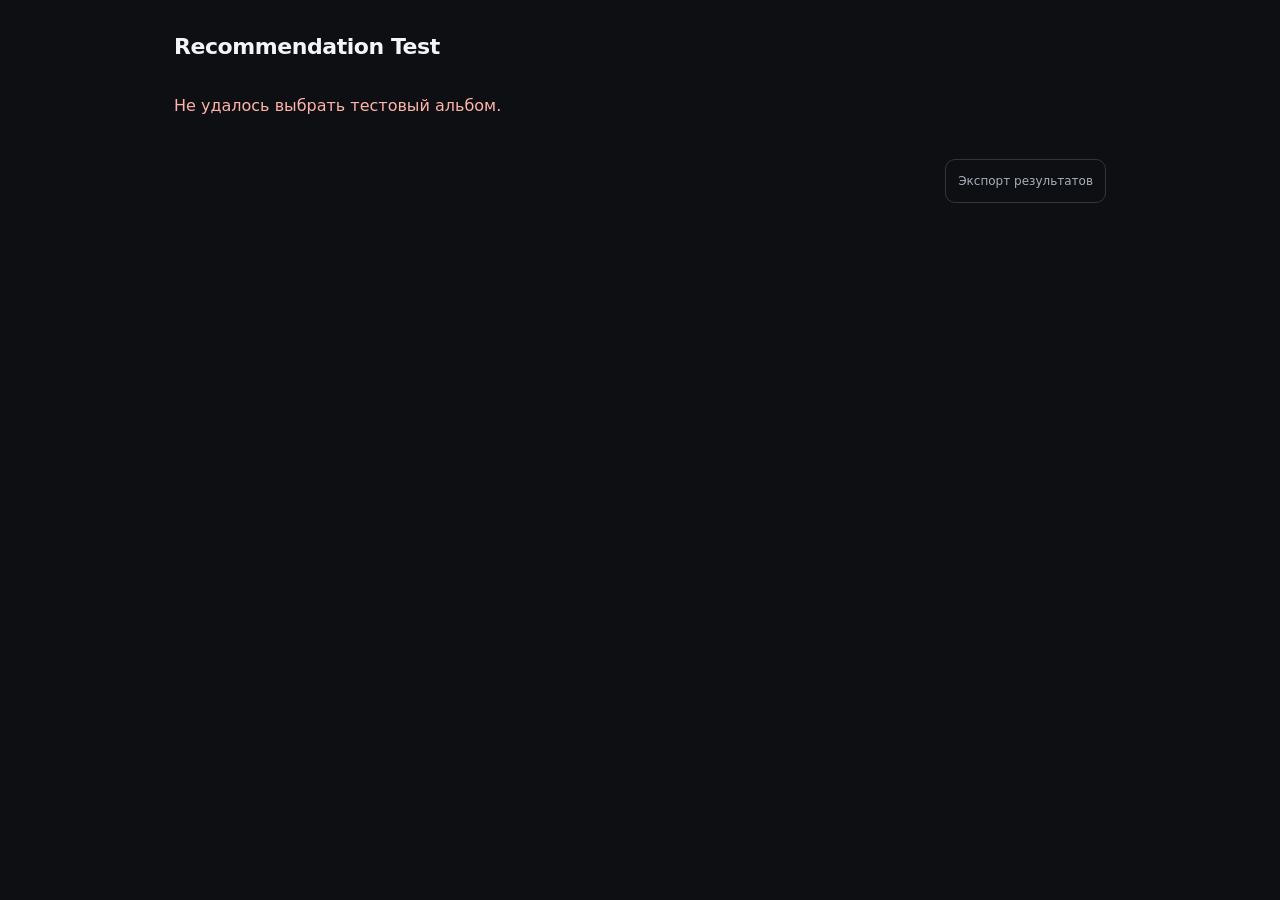
==== rs-reco-eval-zrJ2piMTmEQYTwyErMHYbgZWuZDty0R/index.html @ c4bcfbac "feat: add blind recommendation ranking evaluator" ====
<!doctype html>
<html lang="ru">
<head>
  <meta charset="utf-8">
  <meta name="viewport" content="width=device-width, initial-scale=1, viewport-fit=cover">
  <meta name="robots" content="noindex,nofollow,noarchive">
  <meta name="referrer" content="no-referrer">
  <title>Recommendation Test</title>
  <style>
    :root {
      color-scheme: dark;
      --bg: #0d0f12;
      --panel: #16191e;
      --panel-2: #1d2128;
      --line: #303641;
      --text: #f3f5f7;
      --muted: #a8b0bc;
      --accent: #e9eef5;
      --danger: #ffb4ab;
      --ok: #b9f6ca;
      font-family: Inter, ui-sans-serif, system-ui, -apple-system, BlinkMacSystemFont, "Segoe UI", sans-serif;
    }
    * { box-sizing: border-box; }
    html, body { margin: 0; min-height: 100%; background: var(--bg); color: var(--text); }
    body { overflow-x: hidden; }
    button, input { font: inherit; }
    button { touch-action: manipulation; }
    main { width: min(100%, 980px); margin: 0 auto; padding: 20px 14px 120px; }
    h1 { font-size: 22px; margin: 0 0 22px; letter-spacing: -0.02em; }
    h2 { font-size: 18px; margin: 0 0 12px; }
    h3 { font-size: 16px; margin: 0; }
    .eyebrow { color: var(--muted); font-size: 12px; text-transform: uppercase; letter-spacing: .08em; margin-bottom: 6px; }
    .seed { background: var(--panel); border: 1px solid var(--line); border-radius: 14px; padding: 14px; margin-bottom: 14px; }
    .seed-title { font-size: 18px; font-weight: 700; line-height: 1.3; }
    .seed-year { color: var(--muted); margin-top: 3px; }
    .profile-line { margin-top: 11px; font-size: 13px; line-height: 1.55; font-variant-numeric: tabular-nums; overflow-wrap: anywhere; }
    .profile-label { color: var(--muted); display: block; margin-bottom: 2px; }
    .change-line { margin-top: 8px; font-weight: 700; min-height: 21px; }
    .controls { background: var(--panel); border: 1px solid var(--line); border-radius: 14px; padding: 14px; margin-bottom: 20px; }
    .controls-head { display: flex; align-items: center; justify-content: space-between; gap: 10px; margin-bottom: 8px; }
    .reset { min-height: 44px; border: 1px solid var(--line); border-radius: 10px; background: transparent; color: var(--text); padding: 0 14px; }
    .reset:disabled { opacity: .4; }
    .slider-row { display: grid; grid-template-columns: 48px minmax(0,1fr) 30px; align-items: center; gap: 9px; min-height: 48px; }
    .slider-row label { font-size: 12px; font-weight: 800; letter-spacing: .04em; }
    .slider-row output { text-align: right; font-variant-numeric: tabular-nums; font-weight: 700; }
    input[type="range"] { width: 100%; min-width: 0; accent-color: var(--accent); }
    input[type="range"]:disabled { opacity: .35; }
    .target { border-top: 1px solid var(--line); margin-top: 8px; padding-top: 10px; }
    .status { min-height: 48px; display: flex; align-items: center; color: var(--muted); margin: 4px 0 14px; }
    .status.error { color: var(--danger); }
    .variant { margin: 0 0 24px; }
    .variant-head { margin-bottom: 8px; display: flex; align-items: baseline; justify-content: space-between; }
    .recommendation-list { display: grid; gap: 8px; }
    .rec { background: var(--panel); border: 1px solid var(--line); border-radius: 12px; padding: 11px 12px; min-width: 0; }
    .rec-title { font-size: 14px; font-weight: 750; line-height: 1.35; overflow-wrap: anywhere; }
    .rec-year { color: var(--muted); font-size: 12px; margin-top: 2px; }
    .rec-profile { color: #d9dee5; font-size: 12px; line-height: 1.45; margin-top: 7px; font-variant-numeric: tabular-nums; overflow-wrap: anywhere; }
    .vote-wrap { position: sticky; bottom: 0; z-index: 5; margin: 18px -14px 0; padding: 12px 14px max(12px, env(safe-area-inset-bottom)); background: color-mix(in srgb, var(--bg) 94%, transparent); backdrop-filter: blur(12px); border-top: 1px solid var(--line); }
    .vote-question { font-size: 14px; font-weight: 700; line-height: 1.35; margin-bottom: 9px; }
    .vote-grid { display: grid; grid-template-columns: repeat(4, minmax(0,1fr)); gap: 7px; }
    .vote { min-height: 46px; border: 1px solid var(--line); border-radius: 10px; background: var(--panel-2); color: var(--text); padding: 6px; font-weight: 750; }
    .vote:disabled { opacity: .45; }
    .vote.selected { outline: 2px solid var(--accent); opacity: 1; }
    .saved { color: var(--ok); font-size: 13px; min-height: 20px; margin-top: 8px; }
    .next { width: 100%; min-height: 48px; border: 0; border-radius: 11px; background: var(--accent); color: #101216; font-weight: 800; margin-top: 8px; }
    .next:disabled { opacity: .35; }
    .footer-tools { margin-top: 30px; display: flex; justify-content: flex-end; }
    .export { min-height: 44px; padding: 0 12px; border: 1px solid var(--line); border-radius: 10px; color: var(--muted); background: transparent; font-size: 12px; }
    [hidden] { display: none !important; }
    @media (min-width: 720px) {
      main { padding: 34px 24px 130px; }
      .seed, .controls { padding: 18px; }
      .recommendation-list { grid-template-columns: repeat(2, minmax(0,1fr)); }
      .vote-wrap { margin-left: 0; margin-right: 0; border: 1px solid var(--line); border-radius: 14px 14px 0 0; }
    }
  </style>
</head>
<body>
<main>
  <h1>Recommendation Test</h1>

  <section id="seedCard" class="seed" hidden>
    <div class="eyebrow">Базовый альбом</div>
    <div id="seedTitle" class="seed-title"></div>
    <div id="seedYear" class="seed-year"></div>
    <div class="profile-line">
      <span class="profile-label">Исходный профиль</span>
      <span id="sourceProfile"></span>
    </div>
    <div id="changeLine" class="change-line"></div>
  </section>

  <section id="controls" class="controls" hidden>
    <div class="controls-head">
      <div>
        <div class="eyebrow">Измените один параметр</div>
        <h2>Sound Profile</h2>
      </div>
      <button id="resetButton" class="reset" type="button" disabled>Сбросить</button>
    </div>
    <div id="sliders"></div>
    <div class="profile-line target">
      <span class="profile-label">Целевой профиль</span>
      <span id="targetProfile"></span>
    </div>
  </section>

  <div id="status" class="status">Загрузка теста…</div>

  <section id="results" hidden>
    <section class="variant">
      <div class="variant-head"><h3>Вариант A</h3></div>
      <div id="variantA" class="recommendation-list"></div>
    </section>
    <section class="variant">
      <div class="variant-head"><h3>Вариант B</h3></div>
      <div id="variantB" class="recommendation-list"></div>
    </section>
    <section class="variant">
      <div class="variant-head"><h3>Вариант C</h3></div>
      <div id="variantC" class="recommendation-list"></div>
    </section>
  </section>

  <section id="voteWrap" class="vote-wrap" hidden>
    <div class="vote-question">Какой набор лучше соответствует изменённому профилю?</div>
    <div class="vote-grid">
      <button class="vote" data-vote="A" type="button">A лучше</button>
      <button class="vote" data-vote="B" type="button">B лучше</button>
      <button class="vote" data-vote="C" type="button">C лучше</button>
      <button class="vote" data-vote="NONE" type="button">Ни один</button>
    </div>
    <div id="savedMessage" class="saved"></div>
    <button id="nextButton" class="next" type="button" disabled>Следующий тест</button>
  </section>

  <div class="footer-tools">
    <button id="exportButton" class="export" type="button">Экспорт результатов</button>
  </div>
</main>

<script>
(() => {
  "use strict";

  const EXPERIMENT = "recommendation-ranking-v1";
  const API_PATH = "/api/internal/recommendation-eval-v1-q5jyxg2RKT2Z7vWjR2YQPt7j";
  const API_ORIGINS = ["https://riffspectrum.com", "https://riffspectrum.ru"];
  const PARAMS = [
    { key: "heaviness", short: "HVY", label: "Heaviness" },
    { key: "speed", short: "SPD", label: "Speed" },
    { key: "melody", short: "MEL", label: "Melody" },
    { key: "drive", short: "DRV", label: "Drive" },
    { key: "complexity", short: "CMP", label: "Compositional Complexity" },
    { key: "aggression", short: "AGR", label: "Aggression" },
    { key: "darkness", short: "DRK", label: "Darkness" },
  ];
  const PARAM_KEYS = PARAMS.map((item) => item.key);
  const SESSION_ID_KEY = "rs.reco-eval-v1.session-id";
  const SEEN_SEEDS_KEY = "rs.reco-eval-v1.seen-seeds";
  const LAST_ARTIST_KEY = "rs.reco-eval-v1.last-artist";
  const FALLBACK_KEY = "rs.reco-eval-v1.fallback-results";
  const SUBMITTED_IDS_KEY = "rs.reco-eval-v1.submitted-test-ids";

  const els = {
    seedCard: document.getElementById("seedCard"),
    seedTitle: document.getElementById("seedTitle"),
    seedYear: document.getElementById("seedYear"),
    sourceProfile: document.getElementById("sourceProfile"),
    changeLine: document.getElementById("changeLine"),
    controls: document.getElementById("controls"),
    sliders: document.getElementById("sliders"),
    targetProfile: document.getElementById("targetProfile"),
    resetButton: document.getElementById("resetButton"),
    status: document.getElementById("status"),
    results: document.getElementById("results"),
    variantA: document.getElementById("variantA"),
    variantB: document.getElementById("variantB"),
    variantC: document.getElementById("variantC"),
    voteWrap: document.getElementById("voteWrap"),
    voteButtons: Array.from(document.querySelectorAll(".vote")),
    savedMessage: document.getElementById("savedMessage"),
    nextButton: document.getElementById("nextButton"),
    exportButton: document.getElementById("exportButton"),
  };

  let dataset = null;
  let apiOrigin = null;
  let albumById = new Map();
  let seed = null;
  let sourceProfile = null;
  let targetProfile = null;
  let changedParameter = null;
  let variants = null;
  let variantMapping = null;
  let testId = null;
  let decisionStartedAt = null;
  let voted = false;

  function uuid() {
    if (crypto && typeof crypto.randomUUID === "function") return crypto.randomUUID();
    return `rs-${Date.now()}-${Math.random().toString(36).slice(2)}-${Math.random().toString(36).slice(2)}`;
  }

  function readJson(storage, key, fallback) {
    try {
      const raw = storage.getItem(key);
      return raw ? JSON.parse(raw) : fallback;
    } catch {
      return fallback;
    }
  }

  function writeJson(storage, key, value) {
    try { storage.setItem(key, JSON.stringify(value)); } catch {}
  }

  function getSessionId() {
    try {
      let value = sessionStorage.getItem(SESSION_ID_KEY);
      if (!value) {
        value = uuid();
        sessionStorage.setItem(SESSION_ID_KEY, value);
      }
      return value;
    } catch {
      return uuid();
    }
  }

  function randomIndex(length) {
    if (length <= 1) return 0;
    if (crypto && typeof crypto.getRandomValues === "function") {
      const max = Math.floor(0x100000000 / length) * length;
      const buffer = new Uint32Array(1);
      do { crypto.getRandomValues(buffer); } while (buffer[0] >= max);
      return buffer[0] % length;
    }
    return Math.floor(Math.random() * length);
  }

  function shuffle(values) {
    const copy = [...values];
    for (let index = copy.length - 1; index > 0; index -= 1) {
      const other = randomIndex(index + 1);
      [copy[index], copy[other]] = [copy[other], copy[index]];
    }
    return copy;
  }

  function normalizeArtist(value) {
    return String(value).trim().toLocaleLowerCase();
  }

  function validProfile(profile) {
    return profile && PARAM_KEYS.every((key) => Number.isInteger(profile[key]) && profile[key] >= 1 && profile[key] <= 10);
  }

  function profileText(profile) {
    return PARAMS.map((parameter) => `${parameter.short} ${profile[parameter.key]}`).join(" · ");
  }

  function viewportBucket() {
    if (window.innerWidth <= 820) return "mobile";
    if (window.innerWidth <= 1180) return "tablet";
    return "desktop";
  }

  async function loadDataset() {
    let lastError = null;
    for (const origin of API_ORIGINS) {
      try {
        const response = await fetch(`${origin}${API_PATH}/data`, {
          method: "GET",
          credentials: "omit",
          mode: "cors",
          cache: "no-store",
        });
        if (!response.ok) throw new Error(`HTTP ${response.status}`);
        const data = await response.json();
        validateDataset(data);
        apiOrigin = origin;
        return data;
      } catch (error) {
        lastError = error;
      }
    }
    throw lastError || new Error("Dataset unavailable");
  }

  function validateDataset(data) {
    if (!data || data.experiment !== EXPERIMENT || !Array.isArray(data.albums) || !Array.isArray(data.seedAlbumIds)) {
      throw new Error("Invalid evaluator dataset");
    }
    const keys = Array.isArray(data.parameters) ? data.parameters.map((item) => item.profileKey) : [];
    if (keys.length !== PARAM_KEYS.length || !keys.every((key, index) => key === PARAM_KEYS[index])) {
      throw new Error("Invalid parameter contract");
    }
    if (!data.albums.every((album) => album && typeof album.id === "string" && typeof album.artist === "string" && typeof album.title === "string" && Number.isInteger(album.year) && validProfile(album.profile))) {
      throw new Error("Invalid album profile data");
    }
  }

  function chooseSeed() {
    const debugSeed = new URL(location.href).searchParams.get("seed");
    const seedPool = dataset.seedAlbumIds.map((id) => albumById.get(id)).filter(Boolean);
    if (!seedPool.length) return null;

    if (debugSeed) {
      const fixed = albumById.get(debugSeed);
      if (fixed && dataset.seedAlbumIds.includes(fixed.id)) return fixed;
      return null;
    }

    let seen = new Set(readJson(sessionStorage, SEEN_SEEDS_KEY, []));
    let available = seedPool.filter((album) => !seen.has(album.id));
    if (!available.length) {
      seen = new Set();
      available = [...seedPool];
    }

    let lastArtist = null;
    try { lastArtist = sessionStorage.getItem(LAST_ARTIST_KEY); } catch {}
    if (lastArtist) {
      const alternatives = available.filter((album) => normalizeArtist(album.artist) !== lastArtist);
      if (alternatives.length) available = alternatives;
    }

    const picked = available[randomIndex(available.length)];
    seen.add(picked.id);
    writeJson(sessionStorage, SEEN_SEEDS_KEY, [...seen]);
    try { sessionStorage.setItem(LAST_ARTIST_KEY, normalizeArtist(picked.artist)); } catch {}
    return picked;
  }

  function clearTestState() {
    changedParameter = null;
    variants = null;
    variantMapping = null;
    testId = uuid();
    decisionStartedAt = null;
    voted = false;
    els.results.hidden = true;
    els.voteWrap.hidden = true;
    els.savedMessage.textContent = "";
    els.nextButton.disabled = true;
    els.voteButtons.forEach((button) => {
      button.disabled = true;
      button.classList.remove("selected");
    });
  }

  function startTest() {
    clearTestState();
    seed = chooseSeed();
    if (!seed) {
      showFatal("Не удалось выбрать тестовый альбом.");
      return;
    }
    sourceProfile = { ...seed.profile };
    targetProfile = { ...seed.profile };
    renderSeed();
    renderSliders();
    els.seedCard.hidden = false;
    els.controls.hidden = false;
    els.status.className = "status";
    els.status.textContent = "Измените один параметр, чтобы сформировать варианты.";
  }

  function renderSeed() {
    els.seedTitle.textContent = `${seed.artist} — ${seed.title}`;
    els.seedYear.textContent = String(seed.year);
    els.sourceProfile.textContent = profileText(sourceProfile);
    els.targetProfile.textContent = profileText(targetProfile);
    els.changeLine.textContent = changedParameter
      ? `${PARAMS.find((item) => item.key === changedParameter).label}: ${sourceProfile[changedParameter]} → ${targetProfile[changedParameter]}`
      : "";
  }

  function renderSliders() {
    els.sliders.replaceChildren();
    for (const parameter of PARAMS) {
      const row = document.createElement("div");
      row.className = "slider-row";
      const label = document.createElement("label");
      label.htmlFor = `slider-${parameter.key}`;
      label.textContent = parameter.short;
      const input = document.createElement("input");
      input.type = "range";
      input.id = `slider-${parameter.key}`;
      input.min = "1";
      input.max = "10";
      input.step = "1";
      input.value = String(targetProfile[parameter.key]);
      input.dataset.parameter = parameter.key;
      input.disabled = Boolean(changedParameter && changedParameter !== parameter.key) || voted;
      const output = document.createElement("output");
      output.htmlFor = input.id;
      output.textContent = input.value;

      input.addEventListener("input", () => {
        if (voted) return;
        const key = input.dataset.parameter;
        if (!changedParameter && Number(input.value) !== sourceProfile[key]) {
          changedParameter = key;
          disableOtherSliders();
        }
        targetProfile[key] = Number(input.value);
        output.textContent = input.value;
        renderSeed();
        els.resetButton.disabled = PARAM_KEYS.every((name) => targetProfile[name] === sourceProfile[name]);
      });

      input.addEventListener("change", () => {
        if (voted) return;
        const key = input.dataset.parameter;
        targetProfile[key] = Number(input.value);
        if (targetProfile[key] === sourceProfile[key]) {
          resetProfile();
          return;
        }
        changedParameter = key;
        disableOtherSliders();
        commitTargetProfile();
      });

      row.append(label, input, output);
      els.sliders.append(row);
    }
    els.resetButton.disabled = !changedParameter;
  }

  function disableOtherSliders() {
    els.sliders.querySelectorAll('input[type="range"]').forEach((input) => {
      input.disabled = voted || (changedParameter && input.dataset.parameter !== changedParameter);
    });
  }

  function resetProfile() {
    if (voted) return;
    targetProfile = { ...sourceProfile };
    changedParameter = null;
    variants = null;
    variantMapping = null;
    decisionStartedAt = null;
    els.results.hidden = true;
    els.voteWrap.hidden = true;
    els.changeLine.textContent = "";
    els.targetProfile.textContent = profileText(targetProfile);
    els.status.className = "status";
    els.status.textContent = "Измените один параметр, чтобы сформировать варианты.";
    renderSliders();
  }

  function candidateCatalog() {
    const seedArtist = normalizeArtist(seed.artist);
    return dataset.albums.filter((album) => album.id !== seed.id && normalizeArtist(album.artist) !== seedArtist);
  }

  function productionSimilarity(candidate) {
    const weightedDifference = dataset.parameters.reduce((sum, parameter) => {
      return sum + Math.abs(targetProfile[parameter.profileKey] - candidate.profile[parameter.profileKey]) * parameter.weight;
    }, 0);
    const weightSum = dataset.parameters.reduce((sum, parameter) => sum + parameter.weight, 0);
    const averageDifference = weightedDifference / weightSum;
    return Math.max(0, Math.round(100 - averageDifference * 10));
  }

  function compareText(left, right) {
    return left.localeCompare(right);
  }

  function rankM1(candidates) {
    return candidates
      .map((album, sourceIndex) => ({ album, sourceIndex, score: productionSimilarity(album) }))
      .sort((left, right) =>
        right.score - left.score ||
        compareText(left.album.artist, right.album.artist) ||
        compareText(left.album.title, right.album.title) ||
        left.sourceIndex - right.sourceIndex
      )
      .slice(0, 6)
      .map((item) => item.album);
  }

  function rankM2(candidates) {
    const changed = changedParameter;
    return candidates
      .map((album) => {
        const distance = PARAM_KEYS.reduce((sum, key) => {
          const weight = key === changed ? 5 : 1;
          return sum + Math.abs(targetProfile[key] - album.profile[key]) * weight;
        }, 0);
        return { album, distance };
      })
      .sort((left, right) =>
        left.distance - right.distance ||
        compareText(left.album.artist, right.album.artist) ||
        compareText(left.album.title, right.album.title) ||
        compareText(left.album.id, right.album.id)
      )
      .slice(0, 6)
      .map((item) => item.album);
  }

  function rankM3(candidates) {
    const changed = changedParameter;
    const targetValue = targetProfile[changed];
    let band = 0;
    let pool = [];
    while (band <= 9) {
      pool = candidates.filter((album) => Math.abs(album.profile[changed] - targetValue) <= band);
      if (pool.length >= 6) break;
      band += 1;
    }

    const otherKeys = PARAM_KEYS.filter((key) => key !== changed);
    return pool
      .map((album) => ({
        album,
        secondaryDistance: otherKeys.reduce((sum, key) => sum + Math.abs(targetProfile[key] - album.profile[key]), 0),
        changedDistance: Math.abs(targetValue - album.profile[changed]),
      }))
      .sort((left, right) =>
        left.secondaryDistance - right.secondaryDistance ||
        left.changedDistance - right.changedDistance ||
        compareText(left.album.artist, right.album.artist) ||
        compareText(left.album.title, right.album.title) ||
        compareText(left.album.id, right.album.id)
      )
      .slice(0, 6)
      .map((item) => item.album);
  }

  function commitTargetProfile() {
    const candidates = candidateCatalog();
    const methods = {
      M1: rankM1(candidates),
      M2: rankM2(candidates),
      M3: rankM3(candidates),
    };
    if (Object.values(methods).some((items) => items.length !== 6)) {
      variants = null;
      variantMapping = null;
      els.results.hidden = true;
      els.voteWrap.hidden = true;
      els.status.className = "status error";
      els.status.textContent = "Не удалось сформировать полный набор рекомендаций.";
      return;
    }

    const permutation = shuffle(["M1", "M2", "M3"]);
    variantMapping = { A: permutation[0], B: permutation[1], C: permutation[2] };
    variants = {
      A: methods[variantMapping.A],
      B: methods[variantMapping.B],
      C: methods[variantMapping.C],
    };
    decisionStartedAt = performance.now();
    voted = false;
    renderResults();
  }

  function renderRecommendation(album) {
    const card = document.createElement("article");
    card.className = "rec";
    const title = document.createElement("div");
    title.className = "rec-title";
    title.textContent = `${album.artist} — ${album.title}`;
    const year = document.createElement("div");
    year.className = "rec-year";
    year.textContent = String(album.year);
    const profile = document.createElement("div");
    profile.className = "rec-profile";
    profile.textContent = profileText(album.profile);
    card.append(title, year, profile);
    return card;
  }

  function renderVariant(container, albums) {
    container.replaceChildren(...albums.map(renderRecommendation));
  }

  function renderResults() {
    renderSeed();
    renderVariant(els.variantA, variants.A);
    renderVariant(els.variantB, variants.B);
    renderVariant(els.variantC, variants.C);
    els.results.hidden = false;
    els.voteWrap.hidden = false;
    els.status.className = "status";
    els.status.textContent = "Сравните три набора и выберите лучший.";
    els.savedMessage.textContent = "";
    els.nextButton.disabled = true;
    els.voteButtons.forEach((button) => {
      button.disabled = false;
      button.classList.remove("selected");
    });
  }

  function buildResult(winner) {
    const method = winner === "NONE" ? "NONE" : variantMapping[winner];
    const toValue = targetProfile[changedParameter];
    const fromValue = sourceProfile[changedParameter];
    return {
      experiment: EXPERIMENT,
      test_id: testId,
      timestamp: new Date().toISOString(),
      session_id: getSessionId(),
      seed_album_id: seed.id,
      seed_artist: seed.artist,
      seed_title: seed.title,
      changed_parameter: changedParameter,
      from_value: fromValue,
      to_value: toValue,
      change_delta: toValue - fromValue,
      change_magnitude: Math.abs(toValue - fromValue),
      target_hvy: targetProfile.heaviness,
      target_spd: targetProfile.speed,
      target_mel: targetProfile.melody,
      target_drv: targetProfile.drive,
      target_cmp: targetProfile.complexity,
      target_agr: targetProfile.aggression,
      target_drk: targetProfile.darkness,
      variant_a_method: variantMapping.A,
      variant_b_method: variantMapping.B,
      variant_c_method: variantMapping.C,
      variant_a_album_ids: variants.A.map((album) => album.id),
      variant_b_album_ids: variants.B.map((album) => album.id),
      variant_c_album_ids: variants.C.map((album) => album.id),
      winner,
      winning_method: method,
      viewport_bucket: viewportBucket(),
      catalog_revision: dataset.source.catalogBlobSha || "unknown",
      app_release: dataset.source.appRelease || "unknown",
      decision_time_ms: Math.max(0, Math.round(performance.now() - decisionStartedAt)),
    };
  }

  function upsertFallback(result) {
    const current = readJson(localStorage, FALLBACK_KEY, []);
    const filtered = Array.isArray(current) ? current.filter((item) => item && item.test_id !== result.test_id) : [];
    filtered.push(result);
    writeJson(localStorage, FALLBACK_KEY, filtered);
  }

  function removeFallback(testIdToRemove) {
    const current = readJson(localStorage, FALLBACK_KEY, []);
    if (!Array.isArray(current)) return;
    writeJson(localStorage, FALLBACK_KEY, current.filter((item) => item && item.test_id !== testIdToRemove));
  }

  function markSubmitted(testIdToMark) {
    const ids = new Set(readJson(localStorage, SUBMITTED_IDS_KEY, []));
    ids.add(testIdToMark);
    writeJson(localStorage, SUBMITTED_IDS_KEY, [...ids].slice(-2000));
  }

  function alreadySubmitted(testIdToCheck) {
    return new Set(readJson(localStorage, SUBMITTED_IDS_KEY, [])).has(testIdToCheck);
  }

  async function transportResult(result) {
    const forceFailure = new URL(location.href).searchParams.get("analytics_fail") === "1";
    if (forceFailure) throw new Error("Forced analytics failure for QA");
    if (!apiOrigin) throw new Error("No evaluator API origin");
    const response = await fetch(`${apiOrigin}${API_PATH}/event`, {
      method: "POST",
      headers: { "Content-Type": "application/json" },
      credentials: "omit",
      mode: "cors",
      keepalive: true,
      body: JSON.stringify(result),
    });
    if (!response.ok) throw new Error(`Analytics HTTP ${response.status}`);
  }

  function submitVote(winner, button) {
    if (voted || !variants || alreadySubmitted(testId)) return;
    voted = true;
    disableOtherSliders();
    els.resetButton.disabled = true;
    els.voteButtons.forEach((item) => { item.disabled = true; });
    button.classList.add("selected");

    const result = buildResult(winner);
    upsertFallback(result);
    markSubmitted(testId);
    els.savedMessage.textContent = "Выбор сохранён";
    els.nextButton.disabled = false;

    transportResult(result)
      .then(() => removeFallback(result.test_id))
      .catch(() => {
        // The optimistic local copy remains as the required fallback.
      });
  }

  function exportFallback() {
    const results = readJson(localStorage, FALLBACK_KEY, []);
    const payload = {
      experiment: EXPERIMENT,
      exported_at: new Date().toISOString(),
      fallback_results: Array.isArray(results) ? results : [],
    };
    const blob = new Blob([JSON.stringify(payload, null, 2)], { type: "application/json" });
    const url = URL.createObjectURL(blob);
    const link = document.createElement("a");
    link.href = url;
    link.download = `recommendation-ranking-v1-fallback-${new Date().toISOString().replace(/[:.]/g, "-")}.json`;
    document.body.append(link);
    link.click();
    link.remove();
    URL.revokeObjectURL(url);
  }

  function showFatal(message) {
    els.seedCard.hidden = true;
    els.controls.hidden = true;
    els.results.hidden = true;
    els.voteWrap.hidden = true;
    els.status.className = "status error";
    els.status.textContent = message;
  }

  els.resetButton.addEventListener("click", resetProfile);
  els.voteButtons.forEach((button) => {
    button.addEventListener("click", () => submitVote(button.dataset.vote, button));
  });
  els.nextButton.addEventListener("click", () => {
    startTest();
    window.scrollTo({ top: 0, behavior: "smooth" });
  });
  els.exportButton.addEventListener("click", exportFallback);

  loadDataset()
    .then((data) => {
      dataset = data;
      albumById = new Map(dataset.albums.map((album) => [album.id, album]));
      startTest();
    })
    .catch(() => showFatal("Не удалось выбрать тестовый альбом."));
})();
</script>
</body>
</html>
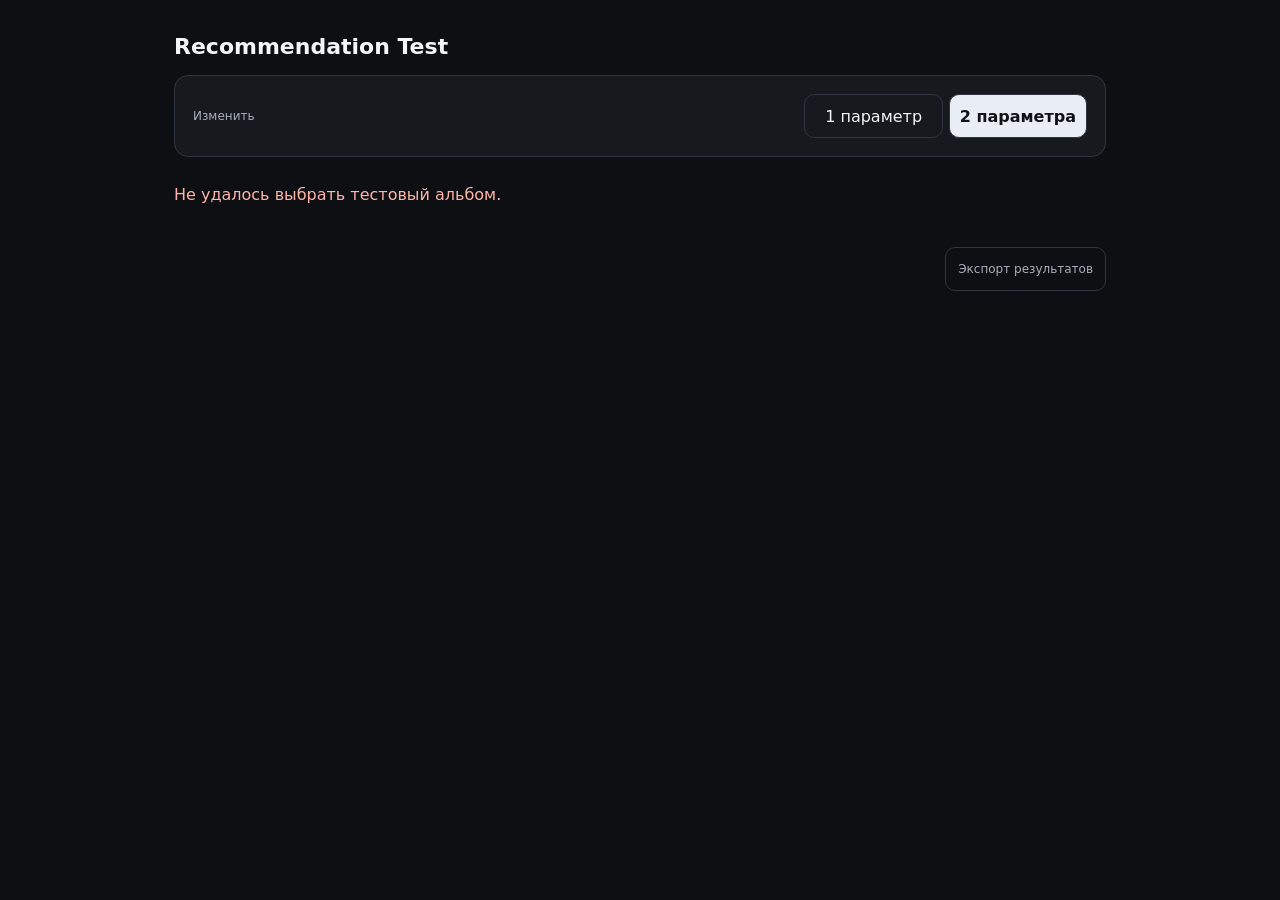
==== commit 95529b92: "feat: extend recommendation evaluator to double-intent v2" ====
--- a/rs-reco-eval-zrJ2piMTmEQYTwyErMHYbgZWuZDty0R/index.html
+++ b/rs-reco-eval-zrJ2piMTmEQYTwyErMHYbgZWuZDty0R/index.html
@@ -1,746 +1,89 @@
 <!doctype html>
 <html lang="ru">
 <head>
-  <meta charset="utf-8">
-  <meta name="viewport" content="width=device-width, initial-scale=1, viewport-fit=cover">
-  <meta name="robots" content="noindex,nofollow,noarchive">
-  <meta name="referrer" content="no-referrer">
-  <title>Recommendation Test</title>
-  <style>
-    :root {
-      color-scheme: dark;
-      --bg: #0d0f12;
-      --panel: #16191e;
-      --panel-2: #1d2128;
-      --line: #303641;
-      --text: #f3f5f7;
-      --muted: #a8b0bc;
-      --accent: #e9eef5;
-      --danger: #ffb4ab;
-      --ok: #b9f6ca;
-      font-family: Inter, ui-sans-serif, system-ui, -apple-system, BlinkMacSystemFont, "Segoe UI", sans-serif;
-    }
-    * { box-sizing: border-box; }
-    html, body { margin: 0; min-height: 100%; background: var(--bg); color: var(--text); }
-    body { overflow-x: hidden; }
-    button, input { font: inherit; }
-    button { touch-action: manipulation; }
-    main { width: min(100%, 980px); margin: 0 auto; padding: 20px 14px 120px; }
-    h1 { font-size: 22px; margin: 0 0 22px; letter-spacing: -0.02em; }
-    h2 { font-size: 18px; margin: 0 0 12px; }
-    h3 { font-size: 16px; margin: 0; }
-    .eyebrow { color: var(--muted); font-size: 12px; text-transform: uppercase; letter-spacing: .08em; margin-bottom: 6px; }
-    .seed { background: var(--panel); border: 1px solid var(--line); border-radius: 14px; padding: 14px; margin-bottom: 14px; }
-    .seed-title { font-size: 18px; font-weight: 700; line-height: 1.3; }
-    .seed-year { color: var(--muted); margin-top: 3px; }
-    .profile-line { margin-top: 11px; font-size: 13px; line-height: 1.55; font-variant-numeric: tabular-nums; overflow-wrap: anywhere; }
-    .profile-label { color: var(--muted); display: block; margin-bottom: 2px; }
-    .change-line { margin-top: 8px; font-weight: 700; min-height: 21px; }
-    .controls { background: var(--panel); border: 1px solid var(--line); border-radius: 14px; padding: 14px; margin-bottom: 20px; }
-    .controls-head { display: flex; align-items: center; justify-content: space-between; gap: 10px; margin-bottom: 8px; }
-    .reset { min-height: 44px; border: 1px solid var(--line); border-radius: 10px; background: transparent; color: var(--text); padding: 0 14px; }
-    .reset:disabled { opacity: .4; }
-    .slider-row { display: grid; grid-template-columns: 48px minmax(0,1fr) 30px; align-items: center; gap: 9px; min-height: 48px; }
-    .slider-row label { font-size: 12px; font-weight: 800; letter-spacing: .04em; }
-    .slider-row output { text-align: right; font-variant-numeric: tabular-nums; font-weight: 700; }
-    input[type="range"] { width: 100%; min-width: 0; accent-color: var(--accent); }
-    input[type="range"]:disabled { opacity: .35; }
-    .target { border-top: 1px solid var(--line); margin-top: 8px; padding-top: 10px; }
-    .status { min-height: 48px; display: flex; align-items: center; color: var(--muted); margin: 4px 0 14px; }
-    .status.error { color: var(--danger); }
-    .variant { margin: 0 0 24px; }
-    .variant-head { margin-bottom: 8px; display: flex; align-items: baseline; justify-content: space-between; }
-    .recommendation-list { display: grid; gap: 8px; }
-    .rec { background: var(--panel); border: 1px solid var(--line); border-radius: 12px; padding: 11px 12px; min-width: 0; }
-    .rec-title { font-size: 14px; font-weight: 750; line-height: 1.35; overflow-wrap: anywhere; }
-    .rec-year { color: var(--muted); font-size: 12px; margin-top: 2px; }
-    .rec-profile { color: #d9dee5; font-size: 12px; line-height: 1.45; margin-top: 7px; font-variant-numeric: tabular-nums; overflow-wrap: anywhere; }
-    .vote-wrap { position: sticky; bottom: 0; z-index: 5; margin: 18px -14px 0; padding: 12px 14px max(12px, env(safe-area-inset-bottom)); background: color-mix(in srgb, var(--bg) 94%, transparent); backdrop-filter: blur(12px); border-top: 1px solid var(--line); }
-    .vote-question { font-size: 14px; font-weight: 700; line-height: 1.35; margin-bottom: 9px; }
-    .vote-grid { display: grid; grid-template-columns: repeat(4, minmax(0,1fr)); gap: 7px; }
-    .vote { min-height: 46px; border: 1px solid var(--line); border-radius: 10px; background: var(--panel-2); color: var(--text); padding: 6px; font-weight: 750; }
-    .vote:disabled { opacity: .45; }
-    .vote.selected { outline: 2px solid var(--accent); opacity: 1; }
-    .saved { color: var(--ok); font-size: 13px; min-height: 20px; margin-top: 8px; }
-    .next { width: 100%; min-height: 48px; border: 0; border-radius: 11px; background: var(--accent); color: #101216; font-weight: 800; margin-top: 8px; }
-    .next:disabled { opacity: .35; }
-    .footer-tools { margin-top: 30px; display: flex; justify-content: flex-end; }
-    .export { min-height: 44px; padding: 0 12px; border: 1px solid var(--line); border-radius: 10px; color: var(--muted); background: transparent; font-size: 12px; }
-    [hidden] { display: none !important; }
-    @media (min-width: 720px) {
-      main { padding: 34px 24px 130px; }
-      .seed, .controls { padding: 18px; }
-      .recommendation-list { grid-template-columns: repeat(2, minmax(0,1fr)); }
-      .vote-wrap { margin-left: 0; margin-right: 0; border: 1px solid var(--line); border-radius: 14px 14px 0 0; }
-    }
-  </style>
+<meta charset="utf-8">
+<meta name="viewport" content="width=device-width,initial-scale=1,viewport-fit=cover">
+<meta name="robots" content="noindex,nofollow,noarchive">
+<meta name="referrer" content="no-referrer">
+<title>Recommendation Test</title>
+<style>
+:root{color-scheme:dark;--bg:#0d0f12;--panel:#16191e;--panel2:#1d2128;--line:#303641;--text:#f3f5f7;--muted:#a8b0bc;--accent:#e9eef5;--danger:#ffb4ab;--ok:#b9f6ca;font-family:Inter,ui-sans-serif,system-ui,-apple-system,BlinkMacSystemFont,"Segoe UI",sans-serif}*{box-sizing:border-box}html,body{margin:0;min-height:100%;background:var(--bg);color:var(--text)}body{overflow-x:hidden}button,input{font:inherit}button{touch-action:manipulation}main{width:min(100%,980px);margin:0 auto;padding:20px 14px 120px}h1{font-size:22px;margin:0 0 16px}h2{font-size:18px;margin:0}h3{font-size:16px;margin:0}.panel{background:var(--panel);border:1px solid var(--line);border-radius:14px;padding:14px;margin-bottom:14px}.eyebrow,.label{color:var(--muted);font-size:12px}.mode-row{display:flex;align-items:center;justify-content:space-between;gap:12px}.mode-group{display:grid;grid-template-columns:1fr 1fr;gap:6px;min-width:190px}.mode{min-height:44px;border:1px solid var(--line);border-radius:10px;background:transparent;color:var(--text);padding:0 10px}.mode.active{background:var(--accent);color:#101216;font-weight:800}.seed-title{font-size:18px;font-weight:700;line-height:1.3}.seed-year{color:var(--muted);margin-top:3px}.profile{font-size:13px;line-height:1.55;font-variant-numeric:tabular-nums;overflow-wrap:anywhere}.profile .label{display:block;margin-bottom:2px}.changes{margin-top:10px}.change{font-weight:750;line-height:1.5}.controls-head{display:flex;align-items:center;justify-content:space-between;gap:10px;margin-bottom:6px}.reset{min-height:44px;border:1px solid var(--line);border-radius:10px;background:transparent;color:var(--text);padding:0 14px}.reset:disabled{opacity:.4}.progress{color:var(--muted);font-size:13px;margin:4px 0 8px}.slider-row{display:grid;grid-template-columns:48px minmax(0,1fr) 30px;align-items:center;gap:9px;min-height:50px}.slider-row label{font-size:12px;font-weight:800;letter-spacing:.04em}.slider-row output{text-align:right;font-variant-numeric:tabular-nums;font-weight:700}input[type=range]{width:100%;min-width:0;height:44px;accent-color:var(--accent)}input[type=range]:disabled{opacity:.35}.target{border-top:1px solid var(--line);margin-top:8px;padding-top:10px}.status{min-height:46px;display:flex;align-items:center;color:var(--muted);margin:4px 0 14px}.status.error{color:var(--danger)}.variant{margin:0 0 24px}.variant-head{margin-bottom:8px}.recommendation-list{display:grid;gap:8px}.rec{background:var(--panel);border:1px solid var(--line);border-radius:12px;padding:11px 12px;min-width:0}.rec-title{font-size:14px;font-weight:750;line-height:1.35;overflow-wrap:anywhere}.rec-year{color:var(--muted);font-size:12px;margin-top:2px}.rec-profile{color:#d9dee5;font-size:12px;line-height:1.45;margin-top:7px;font-variant-numeric:tabular-nums;overflow-wrap:anywhere}.vote-wrap{position:sticky;bottom:0;z-index:5;margin:18px -14px 0;padding:12px 14px max(12px,env(safe-area-inset-bottom));background:color-mix(in srgb,var(--bg) 94%,transparent);backdrop-filter:blur(12px);border-top:1px solid var(--line)}.vote-question{font-size:14px;font-weight:700;line-height:1.35;margin-bottom:9px}.vote-grid{display:grid;grid-template-columns:repeat(4,minmax(0,1fr));gap:7px}.vote{min-height:46px;border:1px solid var(--line);border-radius:10px;background:var(--panel2);color:var(--text);padding:5px;font-weight:750}.vote:disabled{opacity:.45}.vote.selected{outline:2px solid var(--accent);opacity:1}.saved{color:var(--ok);font-size:13px;min-height:20px;margin-top:8px}.next{width:100%;min-height:48px;border:0;border-radius:11px;background:var(--accent);color:#101216;font-weight:800;margin-top:8px}.next:disabled{opacity:.35}.footer-tools{margin-top:30px;display:flex;justify-content:flex-end}.export{min-height:44px;padding:0 12px;border:1px solid var(--line);border-radius:10px;color:var(--muted);background:transparent;font-size:12px}[hidden]{display:none!important}@media(max-width:390px){.mode-row{align-items:flex-start;flex-direction:column}.mode-group{width:100%}.vote-grid{grid-template-columns:1fr 1fr}}@media(min-width:720px){main{padding:34px 24px 130px}.panel{padding:18px}.recommendation-list{grid-template-columns:repeat(2,minmax(0,1fr))}.vote-wrap{margin-left:0;margin-right:0;border:1px solid var(--line);border-radius:14px 14px 0 0}}
+</style>
 </head>
-<body>
-<main>
-  <h1>Recommendation Test</h1>
-
-  <section id="seedCard" class="seed" hidden>
-    <div class="eyebrow">Базовый альбом</div>
-    <div id="seedTitle" class="seed-title"></div>
-    <div id="seedYear" class="seed-year"></div>
-    <div class="profile-line">
-      <span class="profile-label">Исходный профиль</span>
-      <span id="sourceProfile"></span>
-    </div>
-    <div id="changeLine" class="change-line"></div>
-  </section>
-
-  <section id="controls" class="controls" hidden>
-    <div class="controls-head">
-      <div>
-        <div class="eyebrow">Измените один параметр</div>
-        <h2>Sound Profile</h2>
-      </div>
-      <button id="resetButton" class="reset" type="button" disabled>Сбросить</button>
-    </div>
-    <div id="sliders"></div>
-    <div class="profile-line target">
-      <span class="profile-label">Целевой профиль</span>
-      <span id="targetProfile"></span>
-    </div>
-  </section>
-
-  <div id="status" class="status">Загрузка теста…</div>
-
-  <section id="results" hidden>
-    <section class="variant">
-      <div class="variant-head"><h3>Вариант A</h3></div>
-      <div id="variantA" class="recommendation-list"></div>
-    </section>
-    <section class="variant">
-      <div class="variant-head"><h3>Вариант B</h3></div>
-      <div id="variantB" class="recommendation-list"></div>
-    </section>
-    <section class="variant">
-      <div class="variant-head"><h3>Вариант C</h3></div>
-      <div id="variantC" class="recommendation-list"></div>
-    </section>
-  </section>
-
-  <section id="voteWrap" class="vote-wrap" hidden>
-    <div class="vote-question">Какой набор лучше соответствует изменённому профилю?</div>
-    <div class="vote-grid">
-      <button class="vote" data-vote="A" type="button">A лучше</button>
-      <button class="vote" data-vote="B" type="button">B лучше</button>
-      <button class="vote" data-vote="C" type="button">C лучше</button>
-      <button class="vote" data-vote="NONE" type="button">Ни один</button>
-    </div>
-    <div id="savedMessage" class="saved"></div>
-    <button id="nextButton" class="next" type="button" disabled>Следующий тест</button>
-  </section>
-
-  <div class="footer-tools">
-    <button id="exportButton" class="export" type="button">Экспорт результатов</button>
-  </div>
+<body><main>
+<h1>Recommendation Test</h1>
+<section class="panel" id="modePanel">
+  <div class="mode-row"><div><div class="eyebrow">Изменить</div></div><div class="mode-group"><button class="mode" data-mode="single" type="button">1 параметр</button><button class="mode active" data-mode="double" type="button">2 параметра</button></div></div>
+</section>
+<section id="seedCard" class="panel" hidden>
+  <div class="eyebrow">Базовый альбом</div><div id="seedTitle" class="seed-title"></div><div id="seedYear" class="seed-year"></div>
+  <div class="profile"><span class="label">Исходный профиль</span><span id="sourceProfile"></span></div>
+  <div id="changes" class="changes"></div>
+</section>
+<section id="controls" class="panel" hidden>
+  <div class="controls-head"><div><div id="instruction" class="eyebrow">Измените два параметра</div><h2>Sound Profile</h2></div><button id="resetButton" class="reset" type="button" disabled>Сбросить</button></div>
+  <div id="progress" class="progress"></div><div id="sliders"></div>
+  <div class="profile target"><span class="label">Целевой профиль</span><span id="targetProfile"></span></div>
+</section>
+<div id="status" class="status">Загрузка теста…</div>
+<section id="results" hidden>
+  <section class="variant"><div class="variant-head"><h3>Вариант A</h3></div><div id="variantA" class="recommendation-list"></div></section>
+  <section class="variant"><div class="variant-head"><h3>Вариант B</h3></div><div id="variantB" class="recommendation-list"></div></section>
+  <section class="variant"><div class="variant-head"><h3>Вариант C</h3></div><div id="variantC" class="recommendation-list"></div></section>
+</section>
+<section id="voteWrap" class="vote-wrap" hidden>
+  <div class="vote-question">Какой набор лучше соответствует изменённому профилю?</div>
+  <div class="vote-grid"><button class="vote" data-vote="A">A лучше</button><button class="vote" data-vote="B">B лучше</button><button class="vote" data-vote="C">C лучше</button><button class="vote" data-vote="NONE">Ни один</button></div>
+  <div id="savedMessage" class="saved"></div><button id="nextButton" class="next" type="button" disabled>Следующий тест</button>
+</section>
+<div class="footer-tools"><button id="exportButton" class="export" type="button">Экспорт результатов</button></div>
 </main>
-
 <script>
-(() => {
-  "use strict";
-
-  const EXPERIMENT = "recommendation-ranking-v1";
-  const API_PATH = "/api/internal/recommendation-eval-v1-q5jyxg2RKT2Z7vWjR2YQPt7j";
-  const API_ORIGINS = ["https://riffspectrum.com", "https://riffspectrum.ru"];
-  const PARAMS = [
-    { key: "heaviness", short: "HVY", label: "Heaviness" },
-    { key: "speed", short: "SPD", label: "Speed" },
-    { key: "melody", short: "MEL", label: "Melody" },
-    { key: "drive", short: "DRV", label: "Drive" },
-    { key: "complexity", short: "CMP", label: "Compositional Complexity" },
-    { key: "aggression", short: "AGR", label: "Aggression" },
-    { key: "darkness", short: "DRK", label: "Darkness" },
-  ];
-  const PARAM_KEYS = PARAMS.map((item) => item.key);
-  const SESSION_ID_KEY = "rs.reco-eval-v1.session-id";
-  const SEEN_SEEDS_KEY = "rs.reco-eval-v1.seen-seeds";
-  const LAST_ARTIST_KEY = "rs.reco-eval-v1.last-artist";
-  const FALLBACK_KEY = "rs.reco-eval-v1.fallback-results";
-  const SUBMITTED_IDS_KEY = "rs.reco-eval-v1.submitted-test-ids";
-
-  const els = {
-    seedCard: document.getElementById("seedCard"),
-    seedTitle: document.getElementById("seedTitle"),
-    seedYear: document.getElementById("seedYear"),
-    sourceProfile: document.getElementById("sourceProfile"),
-    changeLine: document.getElementById("changeLine"),
-    controls: document.getElementById("controls"),
-    sliders: document.getElementById("sliders"),
-    targetProfile: document.getElementById("targetProfile"),
-    resetButton: document.getElementById("resetButton"),
-    status: document.getElementById("status"),
-    results: document.getElementById("results"),
-    variantA: document.getElementById("variantA"),
-    variantB: document.getElementById("variantB"),
-    variantC: document.getElementById("variantC"),
-    voteWrap: document.getElementById("voteWrap"),
-    voteButtons: Array.from(document.querySelectorAll(".vote")),
-    savedMessage: document.getElementById("savedMessage"),
-    nextButton: document.getElementById("nextButton"),
-    exportButton: document.getElementById("exportButton"),
-  };
-
-  let dataset = null;
-  let apiOrigin = null;
-  let albumById = new Map();
-  let seed = null;
-  let sourceProfile = null;
-  let targetProfile = null;
-  let changedParameter = null;
-  let variants = null;
-  let variantMapping = null;
-  let testId = null;
-  let decisionStartedAt = null;
-  let voted = false;
-
-  function uuid() {
-    if (crypto && typeof crypto.randomUUID === "function") return crypto.randomUUID();
-    return `rs-${Date.now()}-${Math.random().toString(36).slice(2)}-${Math.random().toString(36).slice(2)}`;
-  }
-
-  function readJson(storage, key, fallback) {
-    try {
-      const raw = storage.getItem(key);
-      return raw ? JSON.parse(raw) : fallback;
-    } catch {
-      return fallback;
-    }
-  }
-
-  function writeJson(storage, key, value) {
-    try { storage.setItem(key, JSON.stringify(value)); } catch {}
-  }
-
-  function getSessionId() {
-    try {
-      let value = sessionStorage.getItem(SESSION_ID_KEY);
-      if (!value) {
-        value = uuid();
-        sessionStorage.setItem(SESSION_ID_KEY, value);
-      }
-      return value;
-    } catch {
-      return uuid();
-    }
-  }
-
-  function randomIndex(length) {
-    if (length <= 1) return 0;
-    if (crypto && typeof crypto.getRandomValues === "function") {
-      const max = Math.floor(0x100000000 / length) * length;
-      const buffer = new Uint32Array(1);
-      do { crypto.getRandomValues(buffer); } while (buffer[0] >= max);
-      return buffer[0] % length;
-    }
-    return Math.floor(Math.random() * length);
-  }
-
-  function shuffle(values) {
-    const copy = [...values];
-    for (let index = copy.length - 1; index > 0; index -= 1) {
-      const other = randomIndex(index + 1);
-      [copy[index], copy[other]] = [copy[other], copy[index]];
-    }
-    return copy;
-  }
-
-  function normalizeArtist(value) {
-    return String(value).trim().toLocaleLowerCase();
-  }
-
-  function validProfile(profile) {
-    return profile && PARAM_KEYS.every((key) => Number.isInteger(profile[key]) && profile[key] >= 1 && profile[key] <= 10);
-  }
-
-  function profileText(profile) {
-    return PARAMS.map((parameter) => `${parameter.short} ${profile[parameter.key]}`).join(" · ");
-  }
-
-  function viewportBucket() {
-    if (window.innerWidth <= 820) return "mobile";
-    if (window.innerWidth <= 1180) return "tablet";
-    return "desktop";
-  }
-
-  async function loadDataset() {
-    let lastError = null;
-    for (const origin of API_ORIGINS) {
-      try {
-        const response = await fetch(`${origin}${API_PATH}/data`, {
-          method: "GET",
-          credentials: "omit",
-          mode: "cors",
-          cache: "no-store",
-        });
-        if (!response.ok) throw new Error(`HTTP ${response.status}`);
-        const data = await response.json();
-        validateDataset(data);
-        apiOrigin = origin;
-        return data;
-      } catch (error) {
-        lastError = error;
-      }
-    }
-    throw lastError || new Error("Dataset unavailable");
-  }
-
-  function validateDataset(data) {
-    if (!data || data.experiment !== EXPERIMENT || !Array.isArray(data.albums) || !Array.isArray(data.seedAlbumIds)) {
-      throw new Error("Invalid evaluator dataset");
-    }
-    const keys = Array.isArray(data.parameters) ? data.parameters.map((item) => item.profileKey) : [];
-    if (keys.length !== PARAM_KEYS.length || !keys.every((key, index) => key === PARAM_KEYS[index])) {
-      throw new Error("Invalid parameter contract");
-    }
-    if (!data.albums.every((album) => album && typeof album.id === "string" && typeof album.artist === "string" && typeof album.title === "string" && Number.isInteger(album.year) && validProfile(album.profile))) {
-      throw new Error("Invalid album profile data");
-    }
-  }
-
-  function chooseSeed() {
-    const debugSeed = new URL(location.href).searchParams.get("seed");
-    const seedPool = dataset.seedAlbumIds.map((id) => albumById.get(id)).filter(Boolean);
-    if (!seedPool.length) return null;
-
-    if (debugSeed) {
-      const fixed = albumById.get(debugSeed);
-      if (fixed && dataset.seedAlbumIds.includes(fixed.id)) return fixed;
-      return null;
-    }
-
-    let seen = new Set(readJson(sessionStorage, SEEN_SEEDS_KEY, []));
-    let available = seedPool.filter((album) => !seen.has(album.id));
-    if (!available.length) {
-      seen = new Set();
-      available = [...seedPool];
-    }
-
-    let lastArtist = null;
-    try { lastArtist = sessionStorage.getItem(LAST_ARTIST_KEY); } catch {}
-    if (lastArtist) {
-      const alternatives = available.filter((album) => normalizeArtist(album.artist) !== lastArtist);
-      if (alternatives.length) available = alternatives;
-    }
-
-    const picked = available[randomIndex(available.length)];
-    seen.add(picked.id);
-    writeJson(sessionStorage, SEEN_SEEDS_KEY, [...seen]);
-    try { sessionStorage.setItem(LAST_ARTIST_KEY, normalizeArtist(picked.artist)); } catch {}
-    return picked;
-  }
-
-  function clearTestState() {
-    changedParameter = null;
-    variants = null;
-    variantMapping = null;
-    testId = uuid();
-    decisionStartedAt = null;
-    voted = false;
-    els.results.hidden = true;
-    els.voteWrap.hidden = true;
-    els.savedMessage.textContent = "";
-    els.nextButton.disabled = true;
-    els.voteButtons.forEach((button) => {
-      button.disabled = true;
-      button.classList.remove("selected");
-    });
-  }
-
-  function startTest() {
-    clearTestState();
-    seed = chooseSeed();
-    if (!seed) {
-      showFatal("Не удалось выбрать тестовый альбом.");
-      return;
-    }
-    sourceProfile = { ...seed.profile };
-    targetProfile = { ...seed.profile };
-    renderSeed();
-    renderSliders();
-    els.seedCard.hidden = false;
-    els.controls.hidden = false;
-    els.status.className = "status";
-    els.status.textContent = "Измените один параметр, чтобы сформировать варианты.";
-  }
-
-  function renderSeed() {
-    els.seedTitle.textContent = `${seed.artist} — ${seed.title}`;
-    els.seedYear.textContent = String(seed.year);
-    els.sourceProfile.textContent = profileText(sourceProfile);
-    els.targetProfile.textContent = profileText(targetProfile);
-    els.changeLine.textContent = changedParameter
-      ? `${PARAMS.find((item) => item.key === changedParameter).label}: ${sourceProfile[changedParameter]} → ${targetProfile[changedParameter]}`
-      : "";
-  }
-
-  function renderSliders() {
-    els.sliders.replaceChildren();
-    for (const parameter of PARAMS) {
-      const row = document.createElement("div");
-      row.className = "slider-row";
-      const label = document.createElement("label");
-      label.htmlFor = `slider-${parameter.key}`;
-      label.textContent = parameter.short;
-      const input = document.createElement("input");
-      input.type = "range";
-      input.id = `slider-${parameter.key}`;
-      input.min = "1";
-      input.max = "10";
-      input.step = "1";
-      input.value = String(targetProfile[parameter.key]);
-      input.dataset.parameter = parameter.key;
-      input.disabled = Boolean(changedParameter && changedParameter !== parameter.key) || voted;
-      const output = document.createElement("output");
-      output.htmlFor = input.id;
-      output.textContent = input.value;
-
-      input.addEventListener("input", () => {
-        if (voted) return;
-        const key = input.dataset.parameter;
-        if (!changedParameter && Number(input.value) !== sourceProfile[key]) {
-          changedParameter = key;
-          disableOtherSliders();
-        }
-        targetProfile[key] = Number(input.value);
-        output.textContent = input.value;
-        renderSeed();
-        els.resetButton.disabled = PARAM_KEYS.every((name) => targetProfile[name] === sourceProfile[name]);
-      });
-
-      input.addEventListener("change", () => {
-        if (voted) return;
-        const key = input.dataset.parameter;
-        targetProfile[key] = Number(input.value);
-        if (targetProfile[key] === sourceProfile[key]) {
-          resetProfile();
-          return;
-        }
-        changedParameter = key;
-        disableOtherSliders();
-        commitTargetProfile();
-      });
-
-      row.append(label, input, output);
-      els.sliders.append(row);
-    }
-    els.resetButton.disabled = !changedParameter;
-  }
-
-  function disableOtherSliders() {
-    els.sliders.querySelectorAll('input[type="range"]').forEach((input) => {
-      input.disabled = voted || (changedParameter && input.dataset.parameter !== changedParameter);
-    });
-  }
-
-  function resetProfile() {
-    if (voted) return;
-    targetProfile = { ...sourceProfile };
-    changedParameter = null;
-    variants = null;
-    variantMapping = null;
-    decisionStartedAt = null;
-    els.results.hidden = true;
-    els.voteWrap.hidden = true;
-    els.changeLine.textContent = "";
-    els.targetProfile.textContent = profileText(targetProfile);
-    els.status.className = "status";
-    els.status.textContent = "Измените один параметр, чтобы сформировать варианты.";
-    renderSliders();
-  }
-
-  function candidateCatalog() {
-    const seedArtist = normalizeArtist(seed.artist);
-    return dataset.albums.filter((album) => album.id !== seed.id && normalizeArtist(album.artist) !== seedArtist);
-  }
-
-  function productionSimilarity(candidate) {
-    const weightedDifference = dataset.parameters.reduce((sum, parameter) => {
-      return sum + Math.abs(targetProfile[parameter.profileKey] - candidate.profile[parameter.profileKey]) * parameter.weight;
-    }, 0);
-    const weightSum = dataset.parameters.reduce((sum, parameter) => sum + parameter.weight, 0);
-    const averageDifference = weightedDifference / weightSum;
-    return Math.max(0, Math.round(100 - averageDifference * 10));
-  }
-
-  function compareText(left, right) {
-    return left.localeCompare(right);
-  }
-
-  function rankM1(candidates) {
-    return candidates
-      .map((album, sourceIndex) => ({ album, sourceIndex, score: productionSimilarity(album) }))
-      .sort((left, right) =>
-        right.score - left.score ||
-        compareText(left.album.artist, right.album.artist) ||
-        compareText(left.album.title, right.album.title) ||
-        left.sourceIndex - right.sourceIndex
-      )
-      .slice(0, 6)
-      .map((item) => item.album);
-  }
-
-  function rankM2(candidates) {
-    const changed = changedParameter;
-    return candidates
-      .map((album) => {
-        const distance = PARAM_KEYS.reduce((sum, key) => {
-          const weight = key === changed ? 5 : 1;
-          return sum + Math.abs(targetProfile[key] - album.profile[key]) * weight;
-        }, 0);
-        return { album, distance };
-      })
-      .sort((left, right) =>
-        left.distance - right.distance ||
-        compareText(left.album.artist, right.album.artist) ||
-        compareText(left.album.title, right.album.title) ||
-        compareText(left.album.id, right.album.id)
-      )
-      .slice(0, 6)
-      .map((item) => item.album);
-  }
-
-  function rankM3(candidates) {
-    const changed = changedParameter;
-    const targetValue = targetProfile[changed];
-    let band = 0;
-    let pool = [];
-    while (band <= 9) {
-      pool = candidates.filter((album) => Math.abs(album.profile[changed] - targetValue) <= band);
-      if (pool.length >= 6) break;
-      band += 1;
-    }
-
-    const otherKeys = PARAM_KEYS.filter((key) => key !== changed);
-    return pool
-      .map((album) => ({
-        album,
-        secondaryDistance: otherKeys.reduce((sum, key) => sum + Math.abs(targetProfile[key] - album.profile[key]), 0),
-        changedDistance: Math.abs(targetValue - album.profile[changed]),
-      }))
-      .sort((left, right) =>
-        left.secondaryDistance - right.secondaryDistance ||
-        left.changedDistance - right.changedDistance ||
-        compareText(left.album.artist, right.album.artist) ||
-        compareText(left.album.title, right.album.title) ||
-        compareText(left.album.id, right.album.id)
-      )
-      .slice(0, 6)
-      .map((item) => item.album);
-  }
-
-  function commitTargetProfile() {
-    const candidates = candidateCatalog();
-    const methods = {
-      M1: rankM1(candidates),
-      M2: rankM2(candidates),
-      M3: rankM3(candidates),
-    };
-    if (Object.values(methods).some((items) => items.length !== 6)) {
-      variants = null;
-      variantMapping = null;
-      els.results.hidden = true;
-      els.voteWrap.hidden = true;
-      els.status.className = "status error";
-      els.status.textContent = "Не удалось сформировать полный набор рекомендаций.";
-      return;
-    }
-
-    const permutation = shuffle(["M1", "M2", "M3"]);
-    variantMapping = { A: permutation[0], B: permutation[1], C: permutation[2] };
-    variants = {
-      A: methods[variantMapping.A],
-      B: methods[variantMapping.B],
-      C: methods[variantMapping.C],
-    };
-    decisionStartedAt = performance.now();
-    voted = false;
-    renderResults();
-  }
-
-  function renderRecommendation(album) {
-    const card = document.createElement("article");
-    card.className = "rec";
-    const title = document.createElement("div");
-    title.className = "rec-title";
-    title.textContent = `${album.artist} — ${album.title}`;
-    const year = document.createElement("div");
-    year.className = "rec-year";
-    year.textContent = String(album.year);
-    const profile = document.createElement("div");
-    profile.className = "rec-profile";
-    profile.textContent = profileText(album.profile);
-    card.append(title, year, profile);
-    return card;
-  }
-
-  function renderVariant(container, albums) {
-    container.replaceChildren(...albums.map(renderRecommendation));
-  }
-
-  function renderResults() {
-    renderSeed();
-    renderVariant(els.variantA, variants.A);
-    renderVariant(els.variantB, variants.B);
-    renderVariant(els.variantC, variants.C);
-    els.results.hidden = false;
-    els.voteWrap.hidden = false;
-    els.status.className = "status";
-    els.status.textContent = "Сравните три набора и выберите лучший.";
-    els.savedMessage.textContent = "";
-    els.nextButton.disabled = true;
-    els.voteButtons.forEach((button) => {
-      button.disabled = false;
-      button.classList.remove("selected");
-    });
-  }
-
-  function buildResult(winner) {
-    const method = winner === "NONE" ? "NONE" : variantMapping[winner];
-    const toValue = targetProfile[changedParameter];
-    const fromValue = sourceProfile[changedParameter];
-    return {
-      experiment: EXPERIMENT,
-      test_id: testId,
-      timestamp: new Date().toISOString(),
-      session_id: getSessionId(),
-      seed_album_id: seed.id,
-      seed_artist: seed.artist,
-      seed_title: seed.title,
-      changed_parameter: changedParameter,
-      from_value: fromValue,
-      to_value: toValue,
-      change_delta: toValue - fromValue,
-      change_magnitude: Math.abs(toValue - fromValue),
-      target_hvy: targetProfile.heaviness,
-      target_spd: targetProfile.speed,
-      target_mel: targetProfile.melody,
-      target_drv: targetProfile.drive,
-      target_cmp: targetProfile.complexity,
-      target_agr: targetProfile.aggression,
-      target_drk: targetProfile.darkness,
-      variant_a_method: variantMapping.A,
-      variant_b_method: variantMapping.B,
-      variant_c_method: variantMapping.C,
-      variant_a_album_ids: variants.A.map((album) => album.id),
-      variant_b_album_ids: variants.B.map((album) => album.id),
-      variant_c_album_ids: variants.C.map((album) => album.id),
-      winner,
-      winning_method: method,
-      viewport_bucket: viewportBucket(),
-      catalog_revision: dataset.source.catalogBlobSha || "unknown",
-      app_release: dataset.source.appRelease || "unknown",
-      decision_time_ms: Math.max(0, Math.round(performance.now() - decisionStartedAt)),
-    };
-  }
-
-  function upsertFallback(result) {
-    const current = readJson(localStorage, FALLBACK_KEY, []);
-    const filtered = Array.isArray(current) ? current.filter((item) => item && item.test_id !== result.test_id) : [];
-    filtered.push(result);
-    writeJson(localStorage, FALLBACK_KEY, filtered);
-  }
-
-  function removeFallback(testIdToRemove) {
-    const current = readJson(localStorage, FALLBACK_KEY, []);
-    if (!Array.isArray(current)) return;
-    writeJson(localStorage, FALLBACK_KEY, current.filter((item) => item && item.test_id !== testIdToRemove));
-  }
-
-  function markSubmitted(testIdToMark) {
-    const ids = new Set(readJson(localStorage, SUBMITTED_IDS_KEY, []));
-    ids.add(testIdToMark);
-    writeJson(localStorage, SUBMITTED_IDS_KEY, [...ids].slice(-2000));
-  }
-
-  function alreadySubmitted(testIdToCheck) {
-    return new Set(readJson(localStorage, SUBMITTED_IDS_KEY, [])).has(testIdToCheck);
-  }
-
-  async function transportResult(result) {
-    const forceFailure = new URL(location.href).searchParams.get("analytics_fail") === "1";
-    if (forceFailure) throw new Error("Forced analytics failure for QA");
-    if (!apiOrigin) throw new Error("No evaluator API origin");
-    const response = await fetch(`${apiOrigin}${API_PATH}/event`, {
-      method: "POST",
-      headers: { "Content-Type": "application/json" },
-      credentials: "omit",
-      mode: "cors",
-      keepalive: true,
-      body: JSON.stringify(result),
-    });
-    if (!response.ok) throw new Error(`Analytics HTTP ${response.status}`);
-  }
-
-  function submitVote(winner, button) {
-    if (voted || !variants || alreadySubmitted(testId)) return;
-    voted = true;
-    disableOtherSliders();
-    els.resetButton.disabled = true;
-    els.voteButtons.forEach((item) => { item.disabled = true; });
-    button.classList.add("selected");
-
-    const result = buildResult(winner);
-    upsertFallback(result);
-    markSubmitted(testId);
-    els.savedMessage.textContent = "Выбор сохранён";
-    els.nextButton.disabled = false;
-
-    transportResult(result)
-      .then(() => removeFallback(result.test_id))
-      .catch(() => {
-        // The optimistic local copy remains as the required fallback.
-      });
-  }
-
-  function exportFallback() {
-    const results = readJson(localStorage, FALLBACK_KEY, []);
-    const payload = {
-      experiment: EXPERIMENT,
-      exported_at: new Date().toISOString(),
-      fallback_results: Array.isArray(results) ? results : [],
-    };
-    const blob = new Blob([JSON.stringify(payload, null, 2)], { type: "application/json" });
-    const url = URL.createObjectURL(blob);
-    const link = document.createElement("a");
-    link.href = url;
-    link.download = `recommendation-ranking-v1-fallback-${new Date().toISOString().replace(/[:.]/g, "-")}.json`;
-    document.body.append(link);
-    link.click();
-    link.remove();
-    URL.revokeObjectURL(url);
-  }
-
-  function showFatal(message) {
-    els.seedCard.hidden = true;
-    els.controls.hidden = true;
-    els.results.hidden = true;
-    els.voteWrap.hidden = true;
-    els.status.className = "status error";
-    els.status.textContent = message;
-  }
-
-  els.resetButton.addEventListener("click", resetProfile);
-  els.voteButtons.forEach((button) => {
-    button.addEventListener("click", () => submitVote(button.dataset.vote, button));
-  });
-  els.nextButton.addEventListener("click", () => {
-    startTest();
-    window.scrollTo({ top: 0, behavior: "smooth" });
-  });
-  els.exportButton.addEventListener("click", exportFallback);
-
-  loadDataset()
-    .then((data) => {
-      dataset = data;
-      albumById = new Map(dataset.albums.map((album) => [album.id, album]));
-      startTest();
-    })
-    .catch(() => showFatal("Не удалось выбрать тестовый альбом."));
+(()=>{"use strict";
+const EXPERIMENT="recommendation-ranking-v2",API_PATH="/api/internal/recommendation-eval-v1-q5jyxg2RKT2Z7vWjR2YQPt7j",API_ORIGINS=["https://riffspectrum.ru","https://riffspectrum.com"];
+const PARAMS=[{key:"heaviness",short:"HVY",label:"Heaviness"},{key:"speed",short:"SPD",label:"Speed"},{key:"melody",short:"MEL",label:"Melody"},{key:"drive",short:"DRV",label:"Drive"},{key:"complexity",short:"CMP",label:"Compositional Complexity"},{key:"aggression",short:"AGR",label:"Aggression"},{key:"darkness",short:"DRK",label:"Darkness"}],PARAM_KEYS=PARAMS.map(x=>x.key);
+const SESSION_ID_KEY="rs.reco-eval-v1.session-id",SEEN_SEEDS_KEY="rs.reco-eval-v1.seen-seeds",LAST_ARTIST_KEY="rs.reco-eval-v1.last-artist",FALLBACK_KEY="rs.reco-eval-v1.fallback-results",SUBMITTED_IDS_KEY="rs.reco-eval-v1.submitted-test-ids";
+const $=id=>document.getElementById(id),els={seedCard:$("seedCard"),seedTitle:$("seedTitle"),seedYear:$("seedYear"),sourceProfile:$("sourceProfile"),changes:$("changes"),controls:$("controls"),instruction:$("instruction"),progress:$("progress"),sliders:$("sliders"),targetProfile:$("targetProfile"),resetButton:$("resetButton"),status:$("status"),results:$("results"),variantA:$("variantA"),variantB:$("variantB"),variantC:$("variantC"),voteWrap:$("voteWrap"),voteButtons:[...document.querySelectorAll(".vote")],modeButtons:[...document.querySelectorAll(".mode")],savedMessage:$("savedMessage"),nextButton:$("nextButton"),exportButton:$("exportButton")};
+let dataset=null,apiOrigin=null,albumById=new Map(),seed=null,sourceProfile=null,targetProfile=null,testMode="double",variants=null,methodResults=null,variantMapping=null,testId=null,m3FinalBand=null,decisionStartedAt=null,voted=false;
+const uuid=()=>crypto?.randomUUID?crypto.randomUUID():`rs-${Date.now()}-${Math.random().toString(36).slice(2)}`;
+function readJson(storage,key,fallback){try{const raw=storage.getItem(key);return raw?JSON.parse(raw):fallback}catch{return fallback}}function writeJson(storage,key,value){try{storage.setItem(key,JSON.stringify(value))}catch{}}
+function sessionId(){try{let v=sessionStorage.getItem(SESSION_ID_KEY);if(!v){v=uuid();sessionStorage.setItem(SESSION_ID_KEY,v)}return v}catch{return uuid()}}
+function randomIndex(n){if(n<=1)return 0;if(crypto?.getRandomValues){const max=Math.floor(0x100000000/n)*n,b=new Uint32Array(1);do{crypto.getRandomValues(b)}while(b[0]>=max);return b[0]%n}return Math.floor(Math.random()*n)}
+function shuffle(v){const a=[...v];for(let i=a.length-1;i>0;i--){const j=randomIndex(i+1);[a[i],a[j]]=[a[j],a[i]]}return a}const norm=v=>String(v).trim().toLocaleLowerCase();
+const validProfile=p=>p&&PARAM_KEYS.every(k=>Number.isInteger(p[k])&&p[k]>=1&&p[k]<=10);const profileText=p=>PARAMS.map(x=>`${x.short} ${p[x.key]}`).join(" · ");
+const viewportBucket=()=>innerWidth<=820?"mobile":innerWidth<=1180?"tablet":"desktop";
+function changedKeys(){return PARAM_KEYS.filter(k=>targetProfile&&sourceProfile&&targetProfile[k]!==sourceProfile[k])}
+async function loadDataset(){let last;for(const origin of API_ORIGINS){try{const r=await fetch(`${origin}${API_PATH}/data`,{credentials:"omit",mode:"cors",cache:"no-store"});if(!r.ok)throw Error(`HTTP ${r.status}`);const d=await r.json();validateDataset(d);apiOrigin=origin;return d}catch(e){last=e}}throw last||Error("Dataset unavailable")}
+function validateDataset(d){if(!d||d.experiment!==EXPERIMENT||!Array.isArray(d.albums)||!Array.isArray(d.seedAlbumIds))throw Error("Invalid dataset");const keys=(d.parameters||[]).map(x=>x.profileKey);if(keys.length!==7||!keys.every((k,i)=>k===PARAM_KEYS[i]))throw Error("Invalid parameter contract");if(!d.albums.every(a=>a&&typeof a.id==="string"&&typeof a.artist==="string"&&typeof a.title==="string"&&Number.isInteger(a.year)&&validProfile(a.profile)))throw Error("Invalid album data")}
+function chooseSeed(){const debug=new URL(location.href).searchParams.get("seed"),pool=dataset.seedAlbumIds.map(id=>albumById.get(id)).filter(Boolean);if(!pool.length)return null;if(debug){const fixed=albumById.get(debug);return fixed&&dataset.seedAlbumIds.includes(fixed.id)?fixed:null}let seen=new Set(readJson(sessionStorage,SEEN_SEEDS_KEY,[])),available=pool.filter(a=>!seen.has(a.id));if(!available.length){seen=new Set();available=[...pool]}let last=null;try{last=sessionStorage.getItem(LAST_ARTIST_KEY)}catch{}if(last){const alt=available.filter(a=>norm(a.artist)!==last);if(alt.length)available=alt}const picked=available[randomIndex(available.length)];seen.add(picked.id);writeJson(sessionStorage,SEEN_SEEDS_KEY,[...seen]);try{sessionStorage.setItem(LAST_ARTIST_KEY,norm(picked.artist))}catch{}return picked}
+function clearEvaluation(){variants=null;methodResults=null;variantMapping=null;testId=null;m3FinalBand=null;decisionStartedAt=null;voted=false;els.results.hidden=true;els.voteWrap.hidden=true;els.savedMessage.textContent="";els.nextButton.disabled=true;els.voteButtons.forEach(b=>{b.disabled=true;b.classList.remove("selected")})}
+function startTest(){clearEvaluation();seed=chooseSeed();if(!seed)return fatal("Не удалось выбрать тестовый альбом.");sourceProfile={...seed.profile};targetProfile={...seed.profile};render();els.seedCard.hidden=false;els.controls.hidden=false;setStatus(testMode==="double"?"Измените два параметра.":"Измените один параметр.")}
+function setStatus(text,error=false){els.status.className=error?"status error":"status";els.status.textContent=text}
+function render(){els.seedTitle.textContent=`${seed.artist} — ${seed.title}`;els.seedYear.textContent=String(seed.year);els.sourceProfile.textContent=profileText(sourceProfile);els.targetProfile.textContent=profileText(targetProfile);renderChanges();renderSliders();renderMode()}
+function renderMode(){els.modeButtons.forEach(b=>b.classList.toggle("active",b.dataset.mode===testMode));const count=changedKeys().length,limit=testMode==="double"?2:1;els.instruction.textContent=testMode==="double"?"Измените два параметра":"Измените один параметр";els.progress.textContent=testMode==="double"?`${count} из 2 выбрано`:count?"1 из 1 выбран":"0 из 1 выбран";els.resetButton.disabled=count===0||voted}
+function renderChanges(){const keys=changedKeys();els.changes.replaceChildren();if(!keys.length)return;const cap=document.createElement("div");cap.className="label";cap.textContent=keys.length>1?"Изменения":"Изменение";els.changes.append(cap);for(const k of keys){const p=PARAMS.find(x=>x.key===k),d=targetProfile[k]-sourceProfile[k],line=document.createElement("div");line.className="change";line.textContent=`${p.label} ${sourceProfile[k]} → ${targetProfile[k]} (${d>0?"+":""}${d})`;els.changes.append(line)}}
+function renderSliders(){const selected=changedKeys(),limit=testMode==="double"?2:1;els.sliders.replaceChildren();for(const p of PARAMS){const row=document.createElement("div");row.className="slider-row";const label=document.createElement("label");label.textContent=p.short;label.htmlFor=`slider-${p.key}`;const input=document.createElement("input");input.type="range";input.id=label.htmlFor;input.min="1";input.max="10";input.step="1";input.value=targetProfile[p.key];input.dataset.parameter=p.key;input.disabled=voted||(selected.length>=limit&&!selected.includes(p.key));const out=document.createElement("output");out.textContent=input.value;input.addEventListener("input",()=>{if(voted)return;targetProfile[p.key]=Number(input.value);out.textContent=input.value;renderChanges();els.targetProfile.textContent=profileText(targetProfile);renderMode();syncSliderLocks()});input.addEventListener("change",()=>{if(voted)return;targetProfile[p.key]=Number(input.value);handleCommittedEdit()});row.append(label,input,out);els.sliders.append(row)}renderMode()}
+function syncSliderLocks(){const selected=changedKeys(),limit=testMode==="double"?2:1;els.sliders.querySelectorAll("input").forEach(i=>{i.disabled=voted||(selected.length>=limit&&!selected.includes(i.dataset.parameter))})}
+function invalidateTarget(){clearEvaluation();els.results.hidden=true;els.voteWrap.hidden=true}
+function handleCommittedEdit(){invalidateTarget();const count=changedKeys().length;renderChanges();els.targetProfile.textContent=profileText(targetProfile);renderSliders();if(testMode==="single"){if(count===1)commitTarget();else setStatus("Измените один параметр.");return}if(count===2)commitTarget();else setStatus(count===1?"Изменён 1 из 2 параметров.":"Измените два параметра.")}
+function resetProfile(){if(voted)return;targetProfile={...sourceProfile};invalidateTarget();render();setStatus(testMode==="double"?"Измените два параметра.":"Измените один параметр.")}
+function setMode(mode){if(mode!=="single"&&mode!=="double"||mode===testMode)return;testMode=mode;if(seed&&changedKeys().length){targetProfile={...sourceProfile};invalidateTarget()}if(seed){render();setStatus(mode==="double"?"Измените два параметра.":"Измените один параметр.")}else renderMode()}
+function candidates(){const artist=norm(seed.artist);return dataset.albums.filter(a=>a.id!==seed.id&&norm(a.artist)!==artist)}
+const textCmp=(a,b)=>a.localeCompare(b);function tie(a,b){return textCmp(a.artist,b.artist)||textCmp(a.title,b.title)||textCmp(a.id,b.id)}
+function rankM1(pool){return pool.map(album=>({album,d:PARAM_KEYS.reduce((s,k)=>s+Math.abs(targetProfile[k]-album.profile[k]),0)})).sort((a,b)=>a.d-b.d||tie(a.album,b.album)).slice(0,6).map(x=>x.album)}
+function rankM2(pool,changed){const set=new Set(changed);return pool.map(album=>({album,d:PARAM_KEYS.reduce((s,k)=>s+Math.abs(targetProfile[k]-album.profile[k])*(set.has(k)?5:1),0)})).sort((a,b)=>a.d-b.d||tie(a.album,b.album)).slice(0,6).map(x=>x.album)}
+function rankM3(pool,changed){let band=0,bandPool=[];while(band<=9){bandPool=pool.filter(a=>changed.every(k=>Math.abs(a.profile[k]-targetProfile[k])<=band));if(bandPool.length>=6)break;band++}const others=PARAM_KEYS.filter(k=>!changed.includes(k));const ranked=bandPool.map(album=>{const deltas=changed.map(k=>Math.abs(album.profile[k]-targetProfile[k]));return{album,intent:deltas.reduce((a,b)=>a+b,0),continuity:others.reduce((s,k)=>s+Math.abs(album.profile[k]-targetProfile[k]),0),maxIntent:Math.max(...deltas)}}).sort((a,b)=>a.intent-b.intent||a.continuity-b.continuity||a.maxIntent-b.maxIntent||tie(a.album,b.album)).slice(0,6).map(x=>x.album);return{albums:ranked,band}}
+function commitTarget(){const changed=changedKeys(),required=testMode==="double"?2:1;if(changed.length!==required)return;const pool=candidates(),m1=rankM1(pool),m2=rankM2(pool,changed),m3=rankM3(pool,changed);if([m1,m2,m3.albums].some(x=>x.length!==6))return setStatus("Не удалось сформировать полный набор рекомендаций.",true);methodResults={M1:m1,M2:m2,M3:m3.albums};m3FinalBand=m3.band;const perm=shuffle(["M1","M2","M3"]);variantMapping={A:perm[0],B:perm[1],C:perm[2]};variants={A:methodResults[variantMapping.A],B:methodResults[variantMapping.B],C:methodResults[variantMapping.C]};testId=uuid();decisionStartedAt=performance.now();renderResults()}
+function recCard(a){const card=document.createElement("article");card.className="rec";const title=document.createElement("div");title.className="rec-title";title.textContent=`${a.artist} — ${a.title}`;const year=document.createElement("div");year.className="rec-year";year.textContent=a.year;const profile=document.createElement("div");profile.className="rec-profile";profile.textContent=profileText(a.profile);card.append(title,year,profile);return card}function renderVariant(el,items){el.replaceChildren(...items.map(recCard))}
+function renderResults(){renderVariant(els.variantA,variants.A);renderVariant(els.variantB,variants.B);renderVariant(els.variantC,variants.C);els.results.hidden=false;els.voteWrap.hidden=false;setStatus("Сравните три набора и выберите лучший.");els.voteButtons.forEach(b=>b.disabled=false)}
+function ids(method){return methodResults[method].map(a=>a.id)}function overlap(a,b){const s=new Set(a);return b.filter(x=>s.has(x)).length}function pairStats(a,b){const x=ids(a),y=ids(b),sameOrder=x.every((v,i)=>v===y[i]),sameSet=[...x].sort().every((v,i)=>v===[...y].sort()[i]);return{overlap:overlap(x,y),sameSet,sameOrder}}
+function buildResult(winner){const changed=changedKeys(),method=winner==="NONE"?"NONE":variantMapping[winner],r={experiment:EXPERIMENT,test_id:testId,timestamp:new Date().toISOString(),session_id:sessionId(),seed_album_id:seed.id,seed_artist:seed.artist,seed_title:seed.title,test_mode:testMode,changed_parameter_count:changed.length,target_hvy:targetProfile.heaviness,target_spd:targetProfile.speed,target_mel:targetProfile.melody,target_drv:targetProfile.drive,target_cmp:targetProfile.complexity,target_agr:targetProfile.aggression,target_drk:targetProfile.darkness,variant_a_method:variantMapping.A,variant_b_method:variantMapping.B,variant_c_method:variantMapping.C,variant_a_album_ids:variants.A.map(a=>a.id),variant_b_album_ids:variants.B.map(a=>a.id),variant_c_album_ids:variants.C.map(a=>a.id),winner,winning_method:method,viewport_bucket:viewportBucket(),catalog_revision:dataset.source.catalogBlobSha||"unknown",app_release:dataset.source.appRelease||"unknown",decision_time_ms:Math.max(0,Math.round(performance.now()-decisionStartedAt)),m3_final_band:m3FinalBand};changed.forEach((k,i)=>{const n=i+1,from=sourceProfile[k],to=targetProfile[k],delta=to-from;r[`changed_parameter_${n}`]=k;r[`from_value_${n}`]=from;r[`to_value_${n}`]=to;r[`change_delta_${n}`]=delta;r[`change_magnitude_${n}`]=Math.abs(delta)});r.total_change_magnitude=changed.reduce((s,k)=>s+Math.abs(targetProfile[k]-sourceProfile[k]),0);if(changed.length===1){r.changed_parameter=changed[0];r.from_value=r.from_value_1;r.to_value=r.to_value_1;r.change_delta=r.change_delta_1;r.change_magnitude=r.change_magnitude_1}for(const [key,a,b] of [["m1_m2","M1","M2"],["m1_m3","M1","M3"],["m2_m3","M2","M3"]]){const s=pairStats(a,b);r[`overlap_${key}`]=s.overlap;r[`same_set_${key}`]=s.sameSet;r[`same_order_${key}`]=s.sameOrder;r[`identical_${key}`]=s.sameOrder}return r}
+function upsertFallback(r){const cur=readJson(localStorage,FALLBACK_KEY,[]),next=Array.isArray(cur)?cur.filter(x=>x?.test_id!==r.test_id):[];next.push(r);writeJson(localStorage,FALLBACK_KEY,next)}function removeFallback(id){const cur=readJson(localStorage,FALLBACK_KEY,[]);if(Array.isArray(cur))writeJson(localStorage,FALLBACK_KEY,cur.filter(x=>x?.test_id!==id))}function submittedSet(){return new Set(readJson(localStorage,SUBMITTED_IDS_KEY,[]))}function markSubmitted(id){const s=submittedSet();s.add(id);writeJson(localStorage,SUBMITTED_IDS_KEY,[...s].slice(-2000))}
+async function transport(r){if(new URL(location.href).searchParams.get("analytics_fail")==="1")throw Error("Forced failure");if(!apiOrigin)throw Error("No API origin");const res=await fetch(`${apiOrigin}${API_PATH}/event`,{method:"POST",headers:{"Content-Type":"application/json"},credentials:"omit",mode:"cors",keepalive:true,body:JSON.stringify(r)});if(!res.ok)throw Error(`Analytics HTTP ${res.status}`)}
+function submitVote(winner,button){if(voted||!variants||submittedSet().has(testId))return;voted=true;syncSliderLocks();els.resetButton.disabled=true;els.modeButtons.forEach(b=>b.disabled=true);els.voteButtons.forEach(b=>b.disabled=true);button.classList.add("selected");const result=buildResult(winner);upsertFallback(result);markSubmitted(testId);els.savedMessage.textContent="Выбор сохранён";els.nextButton.disabled=false;transport(result).then(()=>removeFallback(result.test_id)).catch(()=>{})}
+function exportFallback(){const payload={experiment:EXPERIMENT,exported_at:new Date().toISOString(),fallback_results:readJson(localStorage,FALLBACK_KEY,[])},blob=new Blob([JSON.stringify(payload,null,2)],{type:"application/json"}),url=URL.createObjectURL(blob),a=document.createElement("a");a.href=url;a.download=`recommendation-ranking-v2-fallback-${new Date().toISOString().replace(/[:.]/g,"-")}.json`;document.body.append(a);a.click();a.remove();URL.revokeObjectURL(url)}
+function fatal(msg){els.seedCard.hidden=true;els.controls.hidden=true;els.results.hidden=true;els.voteWrap.hidden=true;setStatus(msg,true)}
+els.resetButton.addEventListener("click",resetProfile);els.modeButtons.forEach(b=>b.addEventListener("click",()=>setMode(b.dataset.mode)));els.voteButtons.forEach(b=>b.addEventListener("click",()=>submitVote(b.dataset.vote,b)));els.nextButton.addEventListener("click",()=>{els.modeButtons.forEach(b=>b.disabled=false);startTest();scrollTo({top:0,behavior:"smooth"})});els.exportButton.addEventListener("click",exportFallback);
+loadDataset().then(d=>{dataset=d;albumById=new Map(d.albums.map(a=>[a.id,a]));startTest()}).catch(()=>fatal("Не удалось выбрать тестовый альбом."));
 })();
-</script>
-</body>
-</html>
+</script></body></html>
